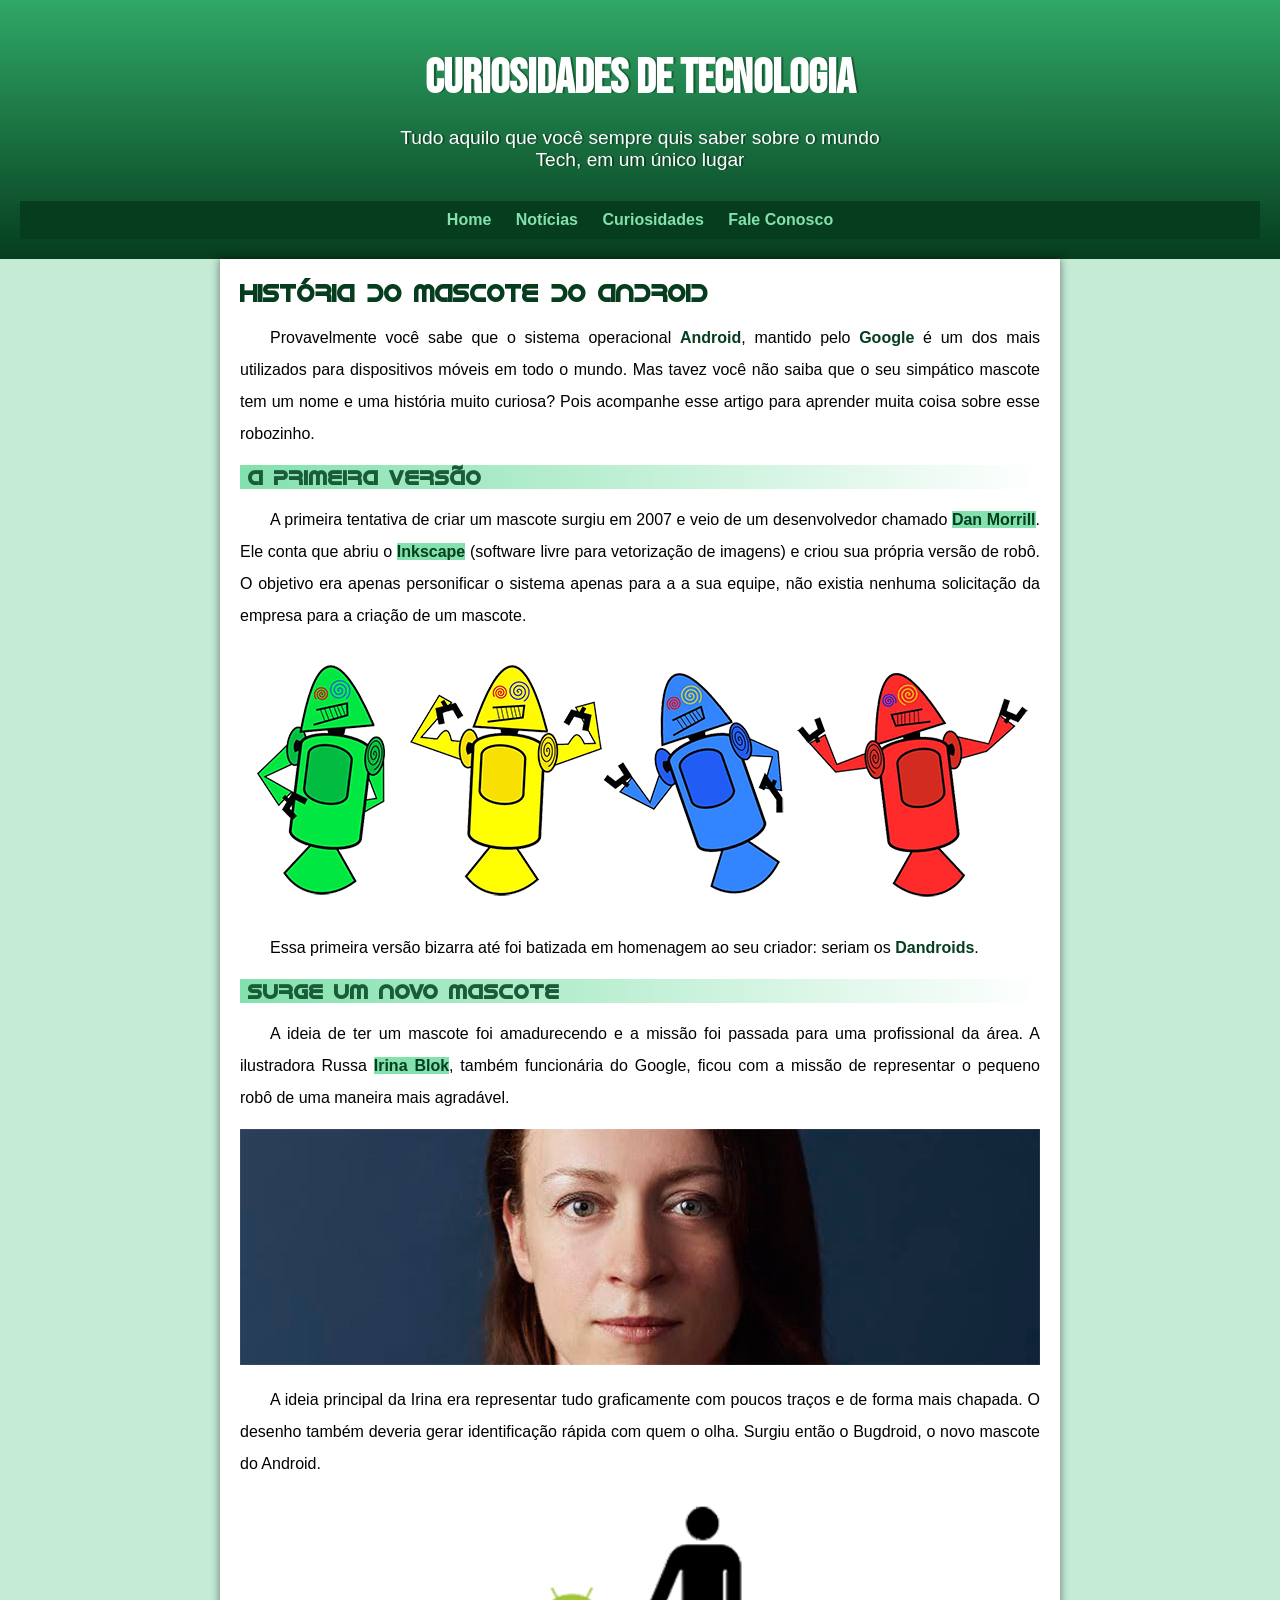
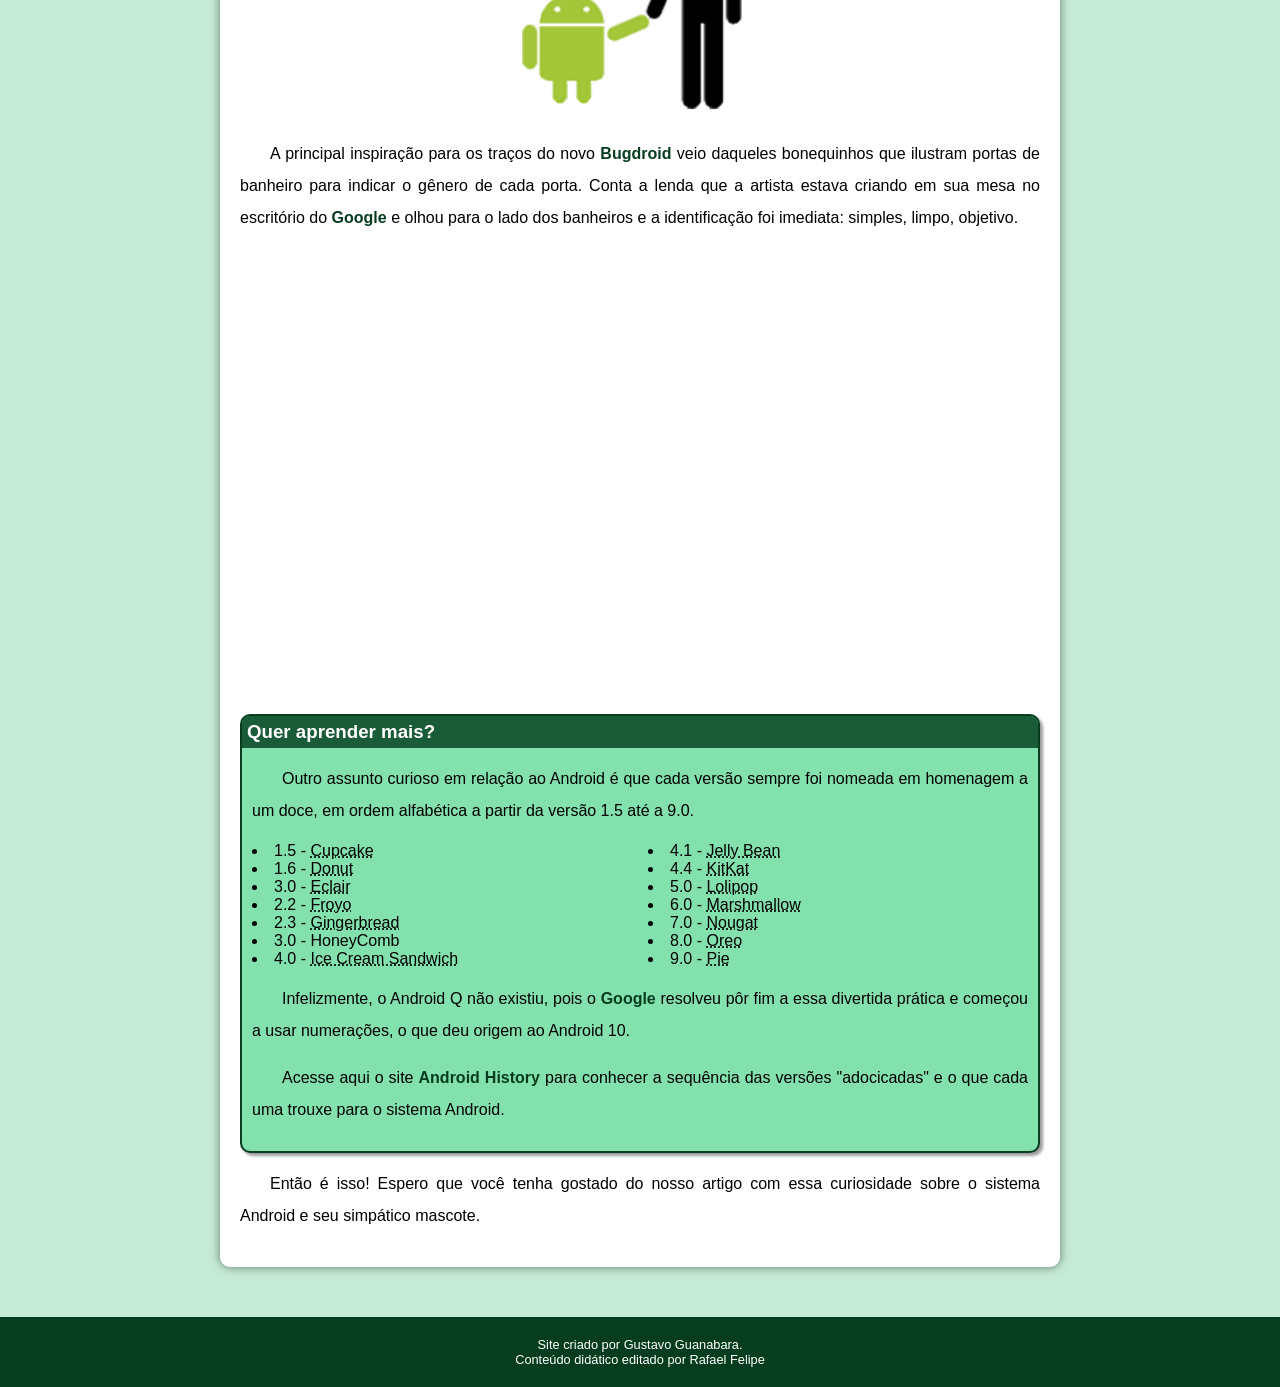
==== android.html @ 8d88d6d5 "Initial commit" ====
<!DOCTYPE html>
<html lang="pt-br">
<head>
    <meta charset="UTF-8">
    <meta name="viewport" content="width=device-width, initial-scale=1.0">
    <title>Como surgiu o mascote do Android</title>
    <link rel="shortcut icon" href="imagens/favicon.ico" type="image/x-icon">
    <link rel="stylesheet" href="estilo/style.css">
</head>
<body>
    
        
<header>
    <h1>Curiosidades de Tecnologia</h1>
        <p>Tudo aquilo que você sempre quis saber sobre o mundo Tech, em um único lugar</p>

    <nav>
        <a href="#">Home</a>
        <a href="#">Notícias</a>
        <a href="#">Curiosidades</a>
        <a href="#">Fale Conosco</a>
    </nav>
</header>

<main>
    <article>
        <h1>História do Mascote do Android</h1>
        
                <p>Provavelmente você sabe que o sistema operacional <strong>Android</strong>, mantido pelo <strong>Google</strong> é um dos mais utilizados para dispositivos móveis em todo o mundo. Mas tavez você não saiba que o seu simpático mascote tem um nome e uma história muito curiosa? Pois acompanhe esse artigo para aprender muita coisa sobre esse robozinho.</p>
        
                <h2>A primeira versão</h2>
        
                    <p>A primeira tentativa de criar um mascote surgiu em 2007 e veio de um desenvolvedor chamado <a href="https://androidcommunity.com/dan-morrill-shows-us-the-android-mascot-that-almost-was-20130103/" target="_blank" rel="external">Dan Morrill</a>. Ele conta que abriu o <a href="https://inkscape.org/pt-br/" target="_blank" rel="external">Inkscape</a> (software livre para vetorização de imagens) e criou sua própria versão de robô. O objetivo era apenas personificar o sistema apenas para a a sua equipe, não existia nenhuma solicitação da empresa para a criação de um mascote.</p>
        
                    <picture>
                        <source media="(max-width: 600px)" srcset="imagens/dan-droids-pq.png">
                        <img src="imagens/dan-droids.png" alt="Primeiro mascote do Android">
                    </picture>
        
                    <p>Essa primeira versão bizarra até foi batizada em homenagem ao seu criador: seriam os <strong>Dandroids</strong>.</p>
        
                <h2>Surge um novo mascote</h2>
        
                    <p>A ideia de ter um mascote foi amadurecendo e a missão foi passada para uma profissional da área. A ilustradora Russa <a href="https://www.irinablok.com/" target="_blank" rel="external">Irina Blok</a>, também funcionária do Google, ficou com a missão de representar o pequeno robô de uma maneira mais agradável.</p>
        
                    <picture>
                        <source media="(max-width:600px)" srcset="imagens/irina-blok-pq.jpg">
                        <img src="imagens/irina-blok.jpg" alt="Irina Block criadora do BugDroid">
                    </picture>
        
                    <p>A ideia principal da Irina era representar tudo graficamente com poucos traços e de forma mais chapada. O desenho também deveria gerar identificação rápida com quem o olha. Surgiu então o Bugdroid, o novo mascote do Android.</p>
        
                    <img class="pequena" src="imagens/bugdroid.png" alt="Ideia do Bugdroid">
        
                    <p>A principal inspiração para os traços do novo <strong>Bugdroid</strong> veio daqueles bonequinhos que ilustram portas de banheiro para indicar o gênero de cada porta. Conta a lenda que a artista estava criando em sua mesa no escritório do <strong>Google</strong> e olhou para o lado dos banheiros e a identificação foi imediata: simples, limpo, objetivo.</p>
        
                    <div class="video"><iframe width="560" height="315" src="https://www.youtube.com/embed/l2UDgpLz20M?si=L1qS1ADvGJE3TXEr" title="YouTube video player" frameborder="0" allow="accelerometer; autoplay; clipboard-write; encrypted-media; gyroscope; picture-in-picture; web-share" referrerpolicy="strict-origin-when-cross-origin" allowfullscreen></iframe></div>   
       
        
            <aside>
                    <h3>Quer aprender mais?</h3>
                
                        <p>Outro assunto curioso em relação ao Android é que cada versão sempre foi nomeada em homenagem a um doce, em ordem alfabética a partir da versão 1.5 até a 9.0.</p>
                
                                <ul>
                                    <li>1.5 - <abbr title="Bolo de Copo">Cupcake</abbr></li>
                                    <li>1.6 - <abbr title="Rosquinha">Donut</abbr></li>
                                    <li>3.0 - <abbr title="Bomba de chocolate">Eclair</abbr></li>
                                    <li>2.2 - <abbr title="Yogurte congelado">Froyo</abbr></li>
                                    <li>2.3 - <abbr title="Biscoito de Gengibre">Gingerbread</abbr></li>
                                    <li>3.0 - <abbr title="Favo de mel"></abbr>HoneyComb</li>
                                    <li>4.0 - <abbr title="Sanduiche de Sorvete">Ice Cream Sandwich</abbr></li>
                                    <li>4.1 - <abbr title="Jujuba">Jelly Bean</abbr></li>
                                    <li>4.4 - <abbr title="KitKat">KitKat</abbr></li>
                                    <li>5.0 - <abbr title="Pirulito">Lolipop</abbr></li>
                                    <li>6.0 - <abbr title="Marshmallow">Marshmallow</abbr></li>
                                    <li>7.0 - <abbr title="Torrone">Nougat</abbr></li>
                                    <li>8.0 - <abbr title="Oreo">Oreo</abbr></li>
                                    <li>9.0 - <abbr title="Torta">Pie</abbr></li>
                                </ul>
                
                <p>Infelizmente, o Android Q não existiu, pois o <strong>Google</strong> resolveu pôr fim a essa divertida prática e começou a usar numerações, o que deu origem ao Android 10.</p>
                
                <p>Acesse aqui o site <a href="https://www.android.com/intl/en_uk/history/#/donout" target="_blank" rel="external">Android History</a> para conhecer a sequência das versões "adocicadas" e o que cada uma trouxe para o sistema Android.</p>
            </aside>
        
        
            <p>Então é isso! Espero que você tenha gostado do nosso artigo com essa curiosidade sobre o sistema Android e seu simpático mascote.</p>
    </article>
</main>

<footer>
    
    <p>Site criado por Gustavo Guanabara.</p>
    <p>Conteúdo didático editado por Rafael Felipe</p>

</footer>


</body>
</html>
---- estilo/style.css ----
@charset "utf8";

@import url('https://fonts.googleapis.com/css2?family=Bebas+Neue&family=Cabin:ital,wght@0,400..700;1,400..700&family=Oswald:wght@200..700&family=Passion+One:wght@400;700;900&family=Playpen+Sans:wght@100..800&family=Playwrite+VN:wght@100..400&family=Roboto:ital,wght@0,100..900;1,100..900&family=Sriracha&family=Work+Sans:ital,wght@0,100..900;1,100..900&display=swap');

@font-face {
    font-family: 'Android';
    src: url(/fontes/idroid.otf) format('opentype');
    font-weight: normal;
}

    *{
        margin: 0;
        padding: 0;
    }

    :root{
        --cor0:#c5ebd6;
        --cor1:#83e1ad;
        --cor2:#3ddc84;
        --cor3:#2fa866;
        --cor4:#1a5c37;
        --cor5:#063d1e;

        --fonte-padrao: arial, helvetica, sans-serif;
        --fonte-destaque: "Bebas Neue", serif;
        --fonte-android: 'Android', 'cursive';
    }

    main p {
        margin: 15px 0 15px 0;
        text-align: justify;
        text-indent: 30px;
        line-height: 2em;
        font-size: 1rem;
    }

    body{
        background-color: var(--cor0);
        font-family: var(--fonte-padrao);
    }
    
    header{
        background-image: linear-gradient(to bottom, var(--cor3), var(--cor5));
        min-height: 150px;
        text-align: center;
        padding: 20px;
    }

    header > h1{
        color: white;
        font-family: var(--fonte-destaque);
        margin-top: 30px;
        margin-bottom: 20px;
        font-size: 3em;
        text-shadow:  2px 0px rgba(0, 0, 0, 0.342);
    }

    header > p {
        color: white;
        font-family: var(--fonte-padrao);
        font-size: 1.2em;
        max-width: 500px;
        margin: auto;
        text-shadow:  2px 0px rgba(0, 0, 0, 0.342);
        margin-bottom: 30px;
    }

    header > nav{
        background-color: var(--cor5);
        padding: 10px;

    }

    nav > a{
        color: var(--cor1);
        padding: 10px;
        text-decoration: none;
        font-weight: bolder;
        transition-duration: 1s;
    }

    nav > a:hover{
        background-color: var(--cor2);
        color: var(--cor5);

    }



    main{
        min-width: 300px;
        max-width: 800px;
        background-color: white;
        margin: auto;
        padding: 20px;
        box-shadow: 0px 0px 10px rgba(0, 0, 0, 0.5);
        margin-bottom: 50px;
        border-bottom-right-radius: 10px;
        border-bottom-left-radius: 10px;
        
    }

    main strong{
        color: var(--cor5);
        font-weight: bold;
        ;
    }

    main a{
        background-color: var(--cor1);
        text-decoration: none;
        font-weight: bolder;
        color: var(--cor5);
    }
    
    main a:hover{
        text-decoration: underline;
    }

    
    main img{
        width: 100%;
        
    }

    .pequena{
        max-width: 350px;
        display: block;
        margin: auto;
    }

    main h1{
        font-family: var(--fonte-android);
        color: var(--cor5)
    }

    main h2{
        font-family: var(--fonte-android);
        color: var(--cor4);
        font-size: 1.3rem;
        background-image: linear-gradient(to right, var(--cor1), transparent);
        text-indent: 8px;
    }

  main aside{
    background-color: var(--cor1);
    padding: 10px;
    border-radius: 10px;
    box-shadow: 3px 3px 3px rgba(0, 0, 0, 0.384);
    border: 2px solid var(--cor5);
  }
  
  aside > ul{
    list-style-position: inside;
    columns: 2;

  }

  aside h3{
    background-color: var(--cor4);
    color: white;
    padding: 5px;
    margin: -10px -10px 0px -10px;
    border-radius: 7px 7px 0 0;
  }

  div.video {
    overflow: hidden;
    position: relative;
    width: 100%;
    margin: 0px 0px 15px 0px;
}

div.video::after {
    padding-top: 56.25%;
    display: block;
    content: '';
}

div.video > iframe {
    position: absolute;
    top: 0;
    left: 0;
    width: 100%;
    height: 100%;
}
  /* .video{
    background-color: var(--cor5);
    
    margin: 0px -20px 20px -20px;
    padding: 20px;
    position: relative;
    padding-bottom: 56.5%;
  }

  div.video > iframe{
    position: absolute;
    top: 5%;
    left: 5%;
    width: 90%;
    width: 90%;

  } */
    footer{
        background-color: var(--cor5);
        color: white;
        text-align: center;
        font-size: 0.8em;
        padding: 20px;
    }
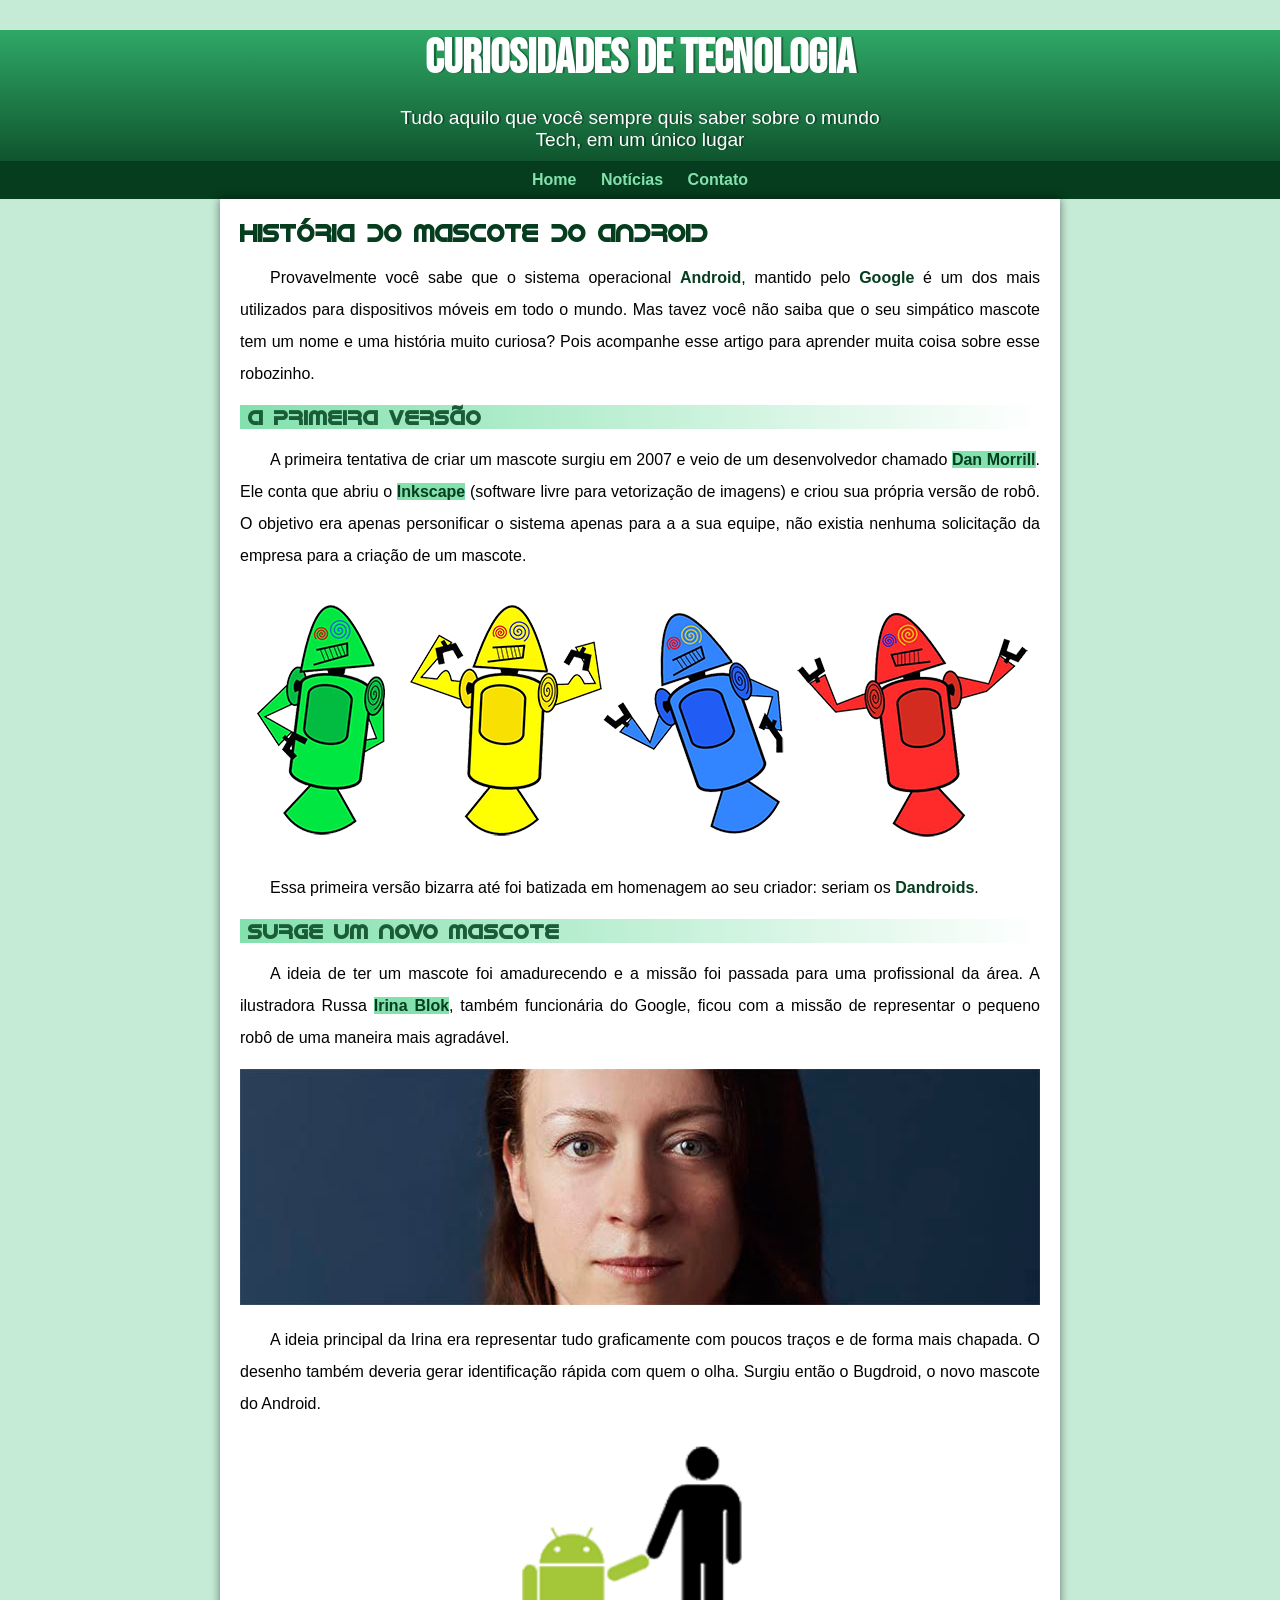
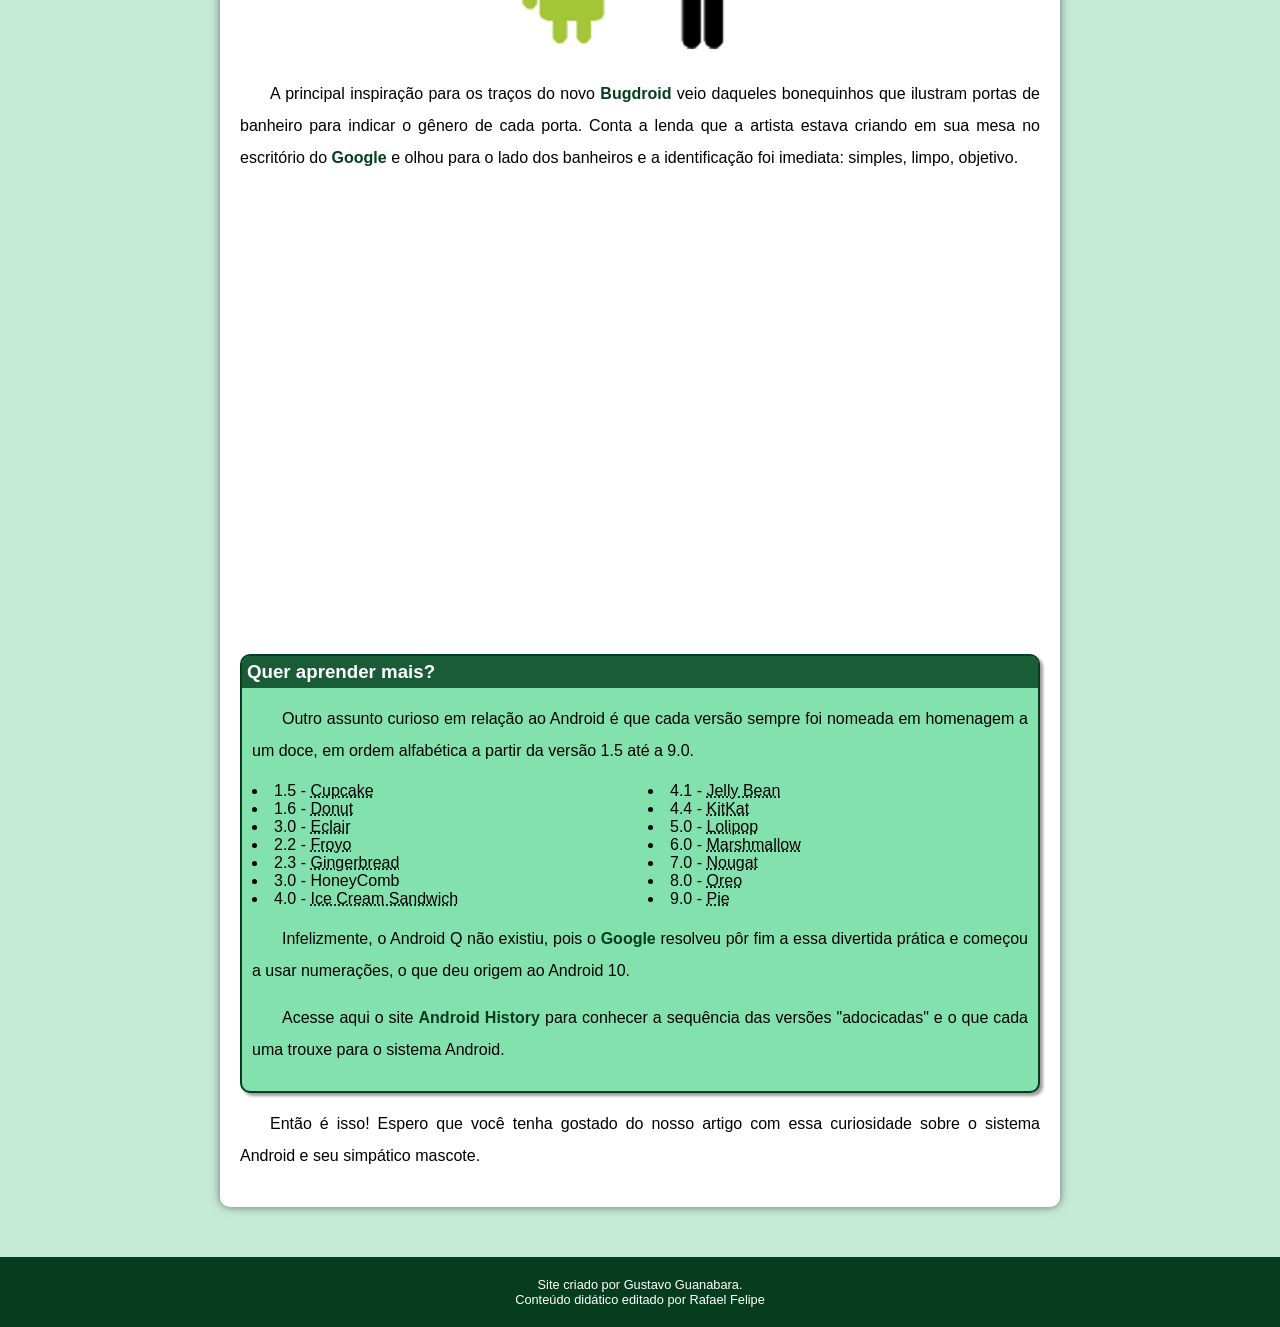
==== commit 6ee21b39: "Update android.html" ====
--- a/android.html
+++ b/android.html
@@ -17,8 +17,7 @@
     <nav>
         <a href="#">Home</a>
         <a href="#">Notícias</a>
-        <a href="#">Curiosidades</a>
-        <a href="#">Fale Conosco</a>
+        <a href="#">Contato</a>
     </nav>
 </header>
 
--- a/estilo/style.css
+++ b/estilo/style.css
@@ -43,7 +43,7 @@
         background-image: linear-gradient(to bottom, var(--cor3), var(--cor5));
         min-height: 150px;
         text-align: center;
-        padding: 20px;
+        padding: 0px;
     }
 
     header > h1{
@@ -62,7 +62,7 @@
         max-width: 500px;
         margin: auto;
         text-shadow:  2px 0px rgba(0, 0, 0, 0.342);
-        margin-bottom: 30px;
+        padding-bottom: 10px;
     }
 
     header > nav{
